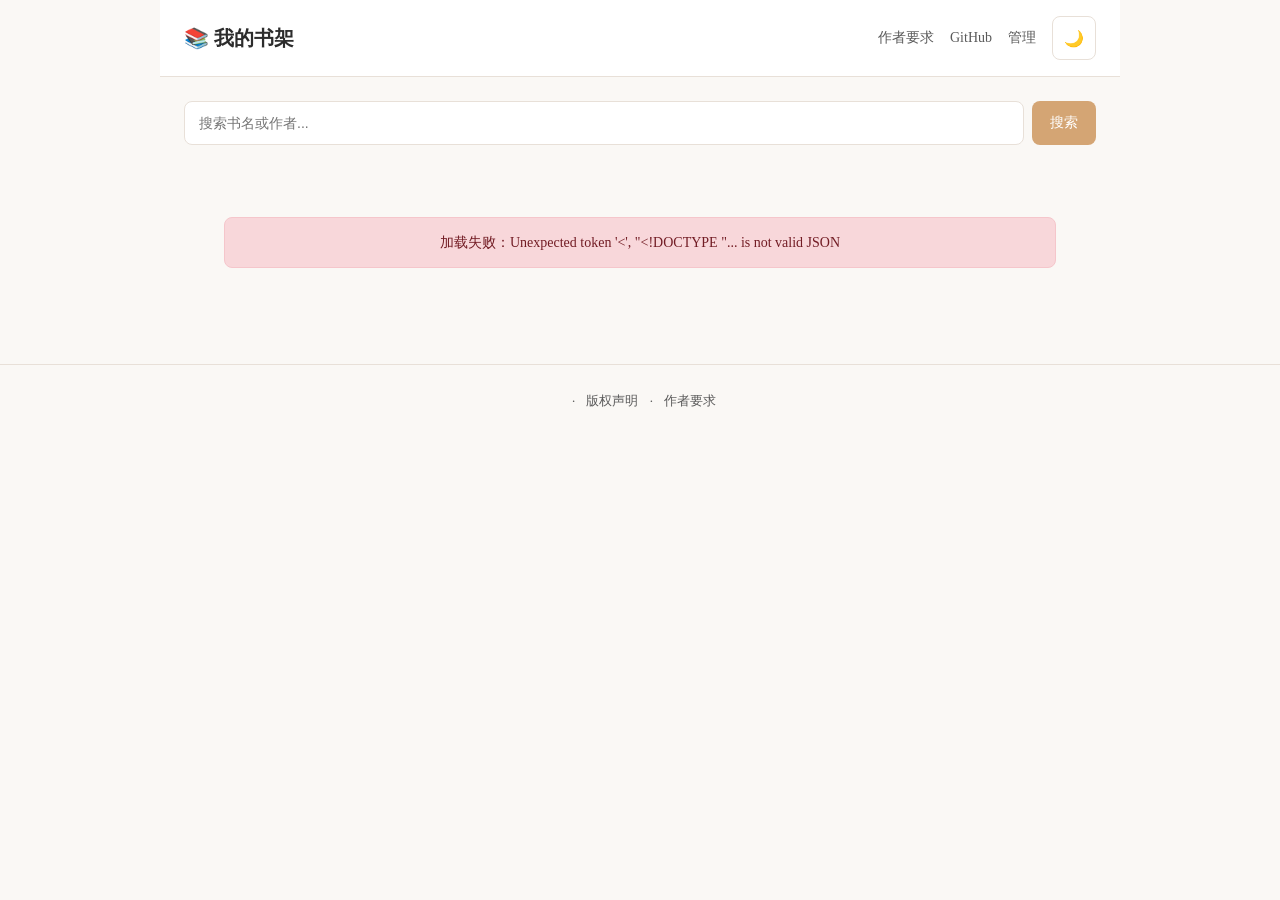
==== index.html @ 3c2056a6 "feat: 版权声明/作者要求页 + 下载功能开关 法务与作者合作： - 新增 copyright.html：版权声明页（公版作品 + 作者授权投稿，不主张版权，含避风港原则与 24h 删除流程） -" ====
<!DOCTYPE html>
<html lang="zh-CN">
<head>
  <meta charset="UTF-8">
  <meta name="viewport" content="width=device-width, initial-scale=1.0, viewport-fit=cover">
  <title>我的书架</title>
  <meta name="description" content="我的私人小说站，零成本搭建在 Cloudflare 上">
  <meta property="og:title" content="我的书架">
  <meta property="og:description" content="私人小说站，零成本搭建在 Cloudflare 上">
  
  <!-- P3修复：DNS预解析和预连接 - 优化资源加载性能 -->
  <link rel="preconnect" href="https://github.com" crossorigin>
  <link rel="dns-prefetch" href="https://github.com">
  
  <link rel="stylesheet" href="/style.css">
  <link rel="manifest" href="/manifest.json">
  <meta name="theme-color" content="#d4a574">
</head>
<body>
  <div class="navbar">
    <h1><a href="/">📚 我的书架</a></h1>
    <nav>
      <a href="/authors.html" title="作者要求">作者要求</a>
      <a href="https://github.com/xingzihai/novel-site" target="_blank" rel="noopener" title="GitHub">GitHub</a>
      <a href="/admin.html" id="nav-admin">管理</a>
      <button class="theme-toggle" onclick="toggleTheme()" title="切换主题">🌙</button>
    </nav>
  </div>
  <div class="container">
    <div id="continue-reading"></div>
    <div id="reading-stats"></div>
    <div id="tag-filter"></div>
    <div class="search-bar">
      <input type="text" id="search-input" placeholder="搜索书名或作者..." autocomplete="off">
      <button onclick="doSearch()">搜索</button>
    </div>
    <div id="search-results" class="search-results" style="display:none"></div>
    <div id="content" class="loading">加载中...</div>
  </div>
  <footer style="text-align:center;padding:24px 16px;font-size:13px;color:var(--text-light);border-top:1px solid var(--border);margin-top:32px">
    <span id="footer-text"></span>
    <span style="margin:0 8px">·</span>
    <a href="/copyright.html" style="color:var(--text-light);text-decoration:none">版权声明</a>
    <span style="margin:0 8px">·</span>
    <a href="/authors.html" style="color:var(--text-light);text-decoration:none">作者要求</a>
  </footer>
  <script>
    // 主题
    const THEMES = ['light','dark','green','sepia','blue'];
    const THEME_ICONS = {'light':'🌙','dark':'☀️','green':'🍃','sepia':'📜','blue':'💧'};
    const savedTheme = localStorage.getItem('theme') || 'light';
    document.documentElement.setAttribute('data-theme', savedTheme);
    updateThemeBtn();
    function toggleTheme() {
      const current = document.documentElement.getAttribute('data-theme');
      const idx = THEMES.indexOf(current);
      const next = THEMES[(idx + 1) % THEMES.length];
      document.documentElement.setAttribute('data-theme', next);
      localStorage.setItem('theme', next);
      updateThemeBtn();
    }
    function updateThemeBtn() {
      const btn = document.querySelector('.theme-toggle');
      const t = document.documentElement.getAttribute('data-theme');
      btn.textContent = THEME_ICONS[t] || '🌙';
    }

    // 用户状态：登录后替换"管理"为角色+用户名
    (async function renderUserStatus() {
      const adminLink = document.getElementById('nav-admin');
      try {
        const res = await fetch('/api/me', { credentials: 'same-origin' });
        if (res.ok) {
          const user = await res.json();
          const roleMap = {
            'super_admin': { label: '超管', cls: 'super' },
            'admin': { label: '管理', cls: 'admin' },
            'demo': { label: '用户', cls: 'demo' }
          };
          const r = roleMap[user.role] || { label: '用户', cls: 'demo' };
          // 使用 textContent 安全地设置用户名，防止 XSS
          const badge = document.createElement('span');
          badge.className = 'role-badge ' + r.cls;
          badge.textContent = r.label;
          adminLink.textContent = '';
          adminLink.appendChild(badge);
          adminLink.appendChild(document.createTextNode(' ' + (user.username || '') + ' '));
          const logoutLink = document.createElement('a');
          logoutLink.href = '#';
          logoutLink.style.cssText = 'font-size:12px;color:#e74c3c;margin-left:6px';
          logoutLink.textContent = '退出';
          logoutLink.onclick = function() { doLogout(); return false; };
          adminLink.appendChild(logoutLink);
        }
      } catch {}
    })();

    async function doLogout() {
      try { await fetch('/api/auth/logout', { method: 'POST', credentials: 'same-origin' }); } catch {}
      location.reload();
    }

    // 继续阅读
    function renderContinueReading() {
      const container = document.getElementById('continue-reading');
      const entries = [];
      for (let i = 0; i < localStorage.length; i++) {
        const key = localStorage.key(i);
        if (!key.startsWith('reading_')) continue;
        try {
          const data = JSON.parse(localStorage.getItem(key));
          if (data && data.chapterId && data.time) entries.push(data);
        } catch {}
      }
      if (entries.length === 0) { container.innerHTML = ''; return; }
      entries.sort((a, b) => b.time - a.time);
      const latest = entries[0];
      const timeAgo = formatTimeAgo(latest.time);
      container.innerHTML = `
        <a class="continue-reading" href="/read.html?id=${latest.chapterId}">
          <div class="continue-info">
            <div class="continue-label">继续阅读</div>
            <div class="continue-title">${esc(latest.bookTitle || '未知书籍')}</div>
            <div class="continue-chapter">${esc(latest.chapterTitle || '')} · ${timeAgo}</div>
          </div>
          <div class="continue-arrow">→</div>
        </a>
      `;
    }
    function renderReadingStats() {
      const container = document.getElementById('reading-stats');
      try {
        const stats = JSON.parse(localStorage.getItem('readingStats'));
        if (!stats || (stats.totalSeconds === 0 && stats.totalChars === 0)) {
          container.innerHTML = '';
          return;
        }
        const hours = (stats.totalSeconds / 3600).toFixed(1);
        const wanChars = (stats.totalChars / 10000).toFixed(1);
        const days = (stats.days || []).length;
        container.innerHTML = `<div style="text-align:center;padding:8px 0;font-size:13px;color:var(--text-light)">已读 ${hours} 小时 · ${wanChars} 万字 · 累计 ${days} 天</div>`;
      } catch {
        container.innerHTML = '';
      }
    }
    function formatTimeAgo(ts) {
      const diff = Date.now() - ts;
      const min = Math.floor(diff / 60000);
      if (min < 1) return '刚刚';
      if (min < 60) return min + '分钟前';
      const hr = Math.floor(min / 60);
      if (hr < 24) return hr + '小时前';
      const day = Math.floor(hr / 24);
      return day + '天前';
    }

    // 搜索
    let allBooks = [];
    let allTags = [];
    let activeTagId = null;

    function doSearch() {
      const q = document.getElementById('search-input').value.trim().toLowerCase();
      const resultsEl = document.getElementById('search-results');
      const contentEl = document.getElementById('content');
      if (!q) {
        resultsEl.style.display = 'none';
        contentEl.style.display = '';
        return;
      }
      const matched = allBooks.filter(b =>
        (b.title || '').toLowerCase().includes(q) ||
        (b.author || '').toLowerCase().includes(q)
      );
      if (matched.length === 0) {
        resultsEl.innerHTML = '<div style="padding:16px;color:var(--text-light);text-align:center">没有找到匹配的书籍</div>';
      } else {
        resultsEl.innerHTML = matched.map(b => `
          <a class="result-item" href="/book.html?id=${b.id}">
            <div class="result-title">${highlightMatch(esc(b.title), q)}</div>
            <div class="result-book">${b.author ? highlightMatch(esc(b.author), q) + ' · ' : ''}${b.chapter_count}章 · ${formatWords(b.total_words)}</div>
          </a>
        `).join('');
      }
      resultsEl.style.display = '';
      contentEl.style.display = 'none';
    }
    function highlightMatch(text, q) {
      if (!q) return text;
      const re = new RegExp(`(${q.replace(/[.*+?^${}()|[\]\\]/g,'\\$&')})`, 'gi');
      return text.replace(re, '<mark>$1</mark>');
    }
    // 搜索防抖定时器
    let searchDebounceTimer = null;
    const SEARCH_DEBOUNCE_MS = 300; // 防抖时间300ms，平衡响应速度和性能

    document.getElementById('search-input').addEventListener('keydown', (e) => {
      if (e.key === 'Enter') {
        // 回车键立即搜索，清除防抖
        if (searchDebounceTimer) clearTimeout(searchDebounceTimer);
        doSearch();
      }
    });
    document.getElementById('search-input').addEventListener('input', (e) => {
      const query = e.target.value.trim();
      if (!query) {
        // 清空时立即隐藏结果
        if (searchDebounceTimer) clearTimeout(searchDebounceTimer);
        document.getElementById('search-results').style.display = 'none';
        document.getElementById('content').style.display = '';
        return;
      }
      // 防抖搜索：300ms后自动执行
      if (searchDebounceTimer) clearTimeout(searchDebounceTimer);
      searchDebounceTimer = setTimeout(doSearch, SEARCH_DEBOUNCE_MS);
    });

    async function loadBooks() {
      const el = document.getElementById('content');
      try {
        const [booksRes, tagsRes] = await Promise.all([
          fetch('/api/books'),
          fetch('/api/tags').catch(() => ({ json: () => ({ tags: [] }) }))
        ]);
        const booksData = await booksRes.json();
        if (!booksRes.ok) throw new Error('加载失败');
        allBooks = booksData.books || [];

        try { allTags = (await tagsRes.json()).tags || []; } catch { allTags = []; }
        renderTagFilter();

        renderContinueReading();
        renderReadingStats();
        renderBooks(allBooks);
      } catch (e) {
        el.innerHTML = `<div class="msg msg-error">加载失败：${esc(e.message)}</div>`;
      }
    }

    function renderTagFilter() {
      const container = document.getElementById('tag-filter');
      if (allTags.length === 0) { container.innerHTML = ''; return; }
      container.innerHTML = '<div class="tag-filter-bar" id="tag-bar"></div>';
      const bar = document.getElementById('tag-bar');
      const allPill = document.createElement('span');
      allPill.className = 'tag-pill' + (activeTagId === null ? ' active' : '');
      allPill.textContent = '全部';
      allPill.style.background = 'var(--bg)'; allPill.style.color = 'var(--text)';
      allPill.style.border = '1px solid var(--border)';
      bar.appendChild(allPill);
      for (const tag of allTags) {
        const pill = document.createElement('span');
        pill.className = 'tag-pill' + (activeTagId === tag.id ? ' active' : '');
        pill.textContent = tag.name;
        pill.style.background = tag.color + '22'; pill.style.color = tag.color;
        pill.dataset.tagId = tag.id;
        bar.appendChild(pill);
      }
      bar.addEventListener('click', (e) => {
        const pill = e.target.closest('.tag-pill');
        if (!pill) return;
        const tagId = pill.dataset.tagId ? Number(pill.dataset.tagId) : null;
        activeTagId = tagId;
        renderTagFilter();
        filterAndRenderBooks();
      });
    }

    function filterAndRenderBooks() {
      let filtered = allBooks;
      if (activeTagId !== null) {
        filtered = allBooks.filter(b => (b.tags || []).some(t => t.id === activeTagId));
      }
      renderBooks(filtered);
    }

    // 封面颜色生成
    const COVER_COLORS = ['#e74c3c','#e67e22','#f1c40f','#2ecc71','#1abc9c','#3498db','#9b59b6','#e91e63','#00bcd4','#ff5722'];
    function coverColor(title) { let h = 0; for (let i = 0; i < (title||'').length; i++) h = ((h << 5) - h + title.charCodeAt(i)) | 0; return COVER_COLORS[Math.abs(h) % COVER_COLORS.length]; }

    function renderBooks(books) {
      const el = document.getElementById('content');
      if (books.length === 0) {
        if (allBooks.length === 0) {
          el.className = '';
          el.innerHTML = '<div class="empty"><p>📖 书架空空如也</p><p>去<a href="/admin.html">管理后台</a>添加第一本书吧</p></div>';
        } else {
          el.className = '';
          el.innerHTML = '<div class="empty"><p>没有匹配的书籍</p></div>';
        }
        return;
      }
      el.className = 'book-grid-cover';
      el.innerHTML = books.map(b => {
        const tagsHtml = (b.tags || []).map(t => `<span class="tag-pill" style="background:${esc(t.color)}22;color:${esc(t.color)}">${esc(t.name)}</span>`).join('');
        if (b.cover_key) {
          return `<a class="book-card-cover" href="/book.html?id=${b.id}">
            <img class="cover-img" src="/api/covers/${b.id}" alt="${esc(b.title)}" loading="lazy">
            <div class="card-body">
              <h3>${esc(b.title)}</h3>
              <div class="meta">${b.author ? esc(b.author) + ' · ' : ''}${b.chapter_count}章</div>
              ${tagsHtml ? '<div class="card-tags">' + tagsHtml + '</div>' : ''}
            </div>
          </a>`;
        } else {
          const color = coverColor(b.title);
          const firstChar = (b.title || '?')[0];
          return `<a class="book-card-cover" href="/book.html?id=${b.id}">
            <div class="cover-placeholder" style="background:${color}">${esc(firstChar)}</div>
            <div class="card-body">
              <h3>${esc(b.title)}</h3>
              <div class="meta">${b.author ? esc(b.author) + ' · ' : ''}${b.chapter_count}章</div>
              ${tagsHtml ? '<div class="card-tags">' + tagsHtml + '</div>' : ''}
            </div>
          </a>`;
        }
      }).join('');
    }
    function esc(s) { const d = document.createElement('div'); d.textContent = s || ''; return d.innerHTML; }
    function formatWords(n) {
      if (n >= 10000) return (n / 10000).toFixed(1) + ' 万字';
      return n + ' 字';
    }
    loadBooks();

    // PWA Service Worker
    if ('serviceWorker' in navigator) {
      navigator.serviceWorker.register('/sw.js').catch(() => {});
    }

    // 加载站点设置
    fetch('/api/settings').then(r => r.json()).then(d => {
      const s = d.settings || {};
      if (s.site_name) {
        document.title = s.site_name;
        document.querySelector('.navbar h1 a').textContent = '📚 ' + s.site_name;
        document.querySelector('meta[property="og:title"]').content = s.site_name;
      }
      if (s.site_desc) {
        document.querySelector('meta[name="description"]').content = s.site_desc;
        document.querySelector('meta[property="og:description"]').content = s.site_desc;
      }
      // 页脚
      if (s.footer_text) {
        document.getElementById('footer-text').textContent = s.footer_text;
      }
    }).catch(() => {});
  </script>
</body>
</html>
---- style.css ----
/* 小说站全局样式 */
* { margin: 0; padding: 0; box-sizing: border-box; }

:root {
  /* 主色调变量 */
  --bg: #faf8f5;
  --card-bg: #ffffff;
  --text: #2c2c2c;
  --text-light: #5a5a5a;  /* 提高对比度：从 #666 改为更深的颜色，对比度 5.1:1 */
  --accent: #d4a574;
  --accent-dark: #b8895a;
  --border: #e8e0d8;
  --shadow: 0 2px 8px rgba(0,0,0,0.06);
  --radius: 8px;
  --max-width: 960px;
  --reading-width: 720px;
  --font-size: 17px;
  --line-height: 2;
  --letter-spacing: 0.02em;
  --font-family: 'Georgia', 'Noto Serif SC', 'Source Han Serif CN', serif;
  
  /* z-index 层级体系 */
  --z-dropdown: 100;
  --z-sticky: 200;
  --z-overlay: 300;
  --z-modal: 400;
  --z-tooltip: 500;
  --z-notification: 600;
  
  /* P3修复：语义化颜色变量 - 统一使用连字符命名 */
  --color-success: #15803d;
  --color-success-bg: #d4edda;
  --color-success-border: #c3e6cb;
  --color-error: #721c24;
  --color-error-bg: #f8d7da;
  --color-error-border: #f5c6cb;
  --color-danger: #e74c3c;
  --color-danger-hover: #c0392b;
  --color-warning: #f59e0b;
  --color-info: #3b82f6;
  
  /* 角色标签颜色 */
  --color-role-super-bg: #fce7f3;
  --color-role-super-text: #be185d;
  --color-role-admin-bg: #dbeafe;
  --color-role-admin-text: #1d4ed8;
  --color-role-demo-bg: #dcfce7;
  --color-role-demo-text: #15803d;
  
  /* iOS安全区域 */
  --safe-area-inset-top: env(safe-area-inset-top, 0px);
  --safe-area-inset-bottom: env(safe-area-inset-bottom, 0px);
  --safe-area-inset-left: env(safe-area-inset-left, 0px);
  --safe-area-inset-right: env(safe-area-inset-right, 0px);
}

/* 夜间模式 */
[data-theme="dark"] {
  --bg: #1a1a2e;
  --card-bg: #16213e;
  --text: #e8e8e8;  /* 提高对比度 */
  --text-light: #b8b8b8;  /* 提高对比度：从 #a0a0a0 改为更亮，对比度 8.1:1 */
  --accent: #e2b07a;
  --accent-dark: #c89660;
  --border: #2a2a4a;
  --shadow: 0 2px 8px rgba(0,0,0,0.3);
}

/* 护眼模式 */
[data-theme="green"] {
  --bg: #c7edcc;
  --card-bg: #d4f2d8;
  --text: #2c3e2c;
  --text-light: #3d5c3d;  /* 提高对比度：从 #556b55 改为更深，对比度 5.2:1 */
  --accent: #6aab6a;
  --accent-dark: #4e8f4e;
  --border: #a8d8a8;
  --shadow: 0 2px 8px rgba(0,0,0,0.06);
}

/* 羊皮纸模式 */
[data-theme="sepia"] {
  --bg: #f5e6c8;
  --card-bg: #faf0dc;
  --text: #3d3020;  /* 提高对比度：从 #5b4636 改为更深 */
  --text-light: #5a4a30;  /* 提高对比度：从 #8b7355 改为更深，对比度 5.5:1 */
  --accent: #c49a6c;
  --accent-dark: #a67c52;
  --border: #dcc8a0;
  --shadow: 0 2px 8px rgba(0,0,0,0.08);
}

/* 淡蓝模式 */
[data-theme="blue"] {
  --bg: #e8f0fe;
  --card-bg: #f0f5ff;
  --text: #2c3e50;
  --text-light: #4a6a8a;  /* 提高对比度：从 #5a7a9a 改为更深，对比度 5.0:1 */
  --accent: #5b9bd5;
  --accent-dark: #4178b0;
  --border: #c0d8f0;
  --shadow: 0 2px 8px rgba(0,0,0,0.06);
}

body {
  font-family: var(--font-family);
  background: var(--bg);
  color: var(--text);
  line-height: 1.8;
  min-height: 100vh;
  transition: background 0.3s, color 0.3s;
}

/* 触摸目标最小尺寸 - 确保移动端可访问性 */
button,
.btn,
[role="button"],
input[type="submit"],
input[type="button"],
input[type="reset"],
a.nav-link,
.theme-toggle,
.font-btn,
.bar-btn,
.anno-float-btn,
.anno-vis-btn,
.anno-sort-tab,
.anno-like-btn,
.btn-link,
.tag-pill,
.font-option,
.theme-dot {
    min-height: 44px;
    min-width: 44px;
}

/* 对于小图标按钮，使用 padding 扩大触摸区域 */
.icon-btn,
.anno-float-btn {
    padding: 12px;
}

/* 统一禁用 tap highlight */
button, a, .tag-pill, .theme-dot, .font-option {
    -webkit-tap-highlight-color: transparent;
}

/* 焦点状态 - 确保键盘导航可见性 */
:focus-visible {
    outline: 3px solid var(--accent, #007bff);
    outline-offset: 2px;
}

button:focus-visible,
a:focus-visible,
input:focus-visible,
select:focus-visible,
textarea:focus-visible,
.btn:focus-visible,
.nav-link:focus-visible,
.book-card:focus-visible,
.chapter-list a:focus-visible,
.theme-toggle:focus-visible,
.font-btn:focus-visible,
.bar-btn:focus-visible,
.tag-pill:focus-visible {
    outline: 3px solid var(--accent, #007bff);
    outline-offset: 2px;
}

/* 移除默认 outline 避免双重边框 */
:focus {
    outline: none;
}

/* 鼠标点击时不显示焦点环，仅键盘导航时显示 */
:focus:not(:focus-visible) {
    outline: none;
}

/* 导航栏 */
.navbar {
  background: var(--card-bg);
  border-bottom: 1px solid var(--border);
  padding: 16px 24px;
  display: flex;
  align-items: center;
  justify-content: space-between;
  max-width: var(--max-width);
  margin: 0 auto;
  transition: background 0.3s;
}
.navbar h1 { font-size: 20px; font-weight: 600; color: var(--text); }
.navbar h1 a { color: inherit; text-decoration: none; }
.navbar nav { display: flex; align-items: center; gap: 16px; }
.navbar nav a {
  color: var(--text-light);
  text-decoration: none;
  font-size: 14px;
}
.navbar nav a:hover { color: var(--accent-dark); }

/* 用户角色标签 */
.role-badge {
  display: inline-block;
  padding: 2px 8px;
  border-radius: 10px;
  font-size: 11px;
  font-weight: 500;
  vertical-align: middle;
}
.role-badge.super { background: var(--color-role-super-bg); color: var(--color-role-super-text); }
.role-badge.admin { background: var(--color-role-admin-bg); color: var(--color-role-admin-text); }
.role-badge.demo { background: var(--color-role-demo-bg); color: var(--color-role-demo-text); }
.role-badge.guest { background: var(--bg); color: var(--text-light); border: 1px solid var(--border); }

/* 主题切换按钮 */
.theme-toggle {
  background: none;
  border: 1px solid var(--border);
  border-radius: var(--radius);
  padding: 6px 10px;
  cursor: pointer;
  font-size: 16px;
  color: var(--text);
  transition: background 0.15s;
}
.theme-toggle:hover { background: var(--bg); }

/* 字号控制 */
.font-controls {
  display: flex;
  align-items: center;
  gap: 6px;
}
.font-btn {
  background: none;
  border: 1px solid var(--border);
  border-radius: var(--radius);
  padding: 4px 10px;
  cursor: pointer;
  font-size: 14px;
  color: var(--text);
  transition: background 0.15s;
}
.font-btn:hover { background: var(--bg); }

/* 容器 */
.container {
  max-width: var(--max-width);
  margin: 0 auto;
  padding: 24px;
}

/* 书架网格 */
.book-grid {
  display: grid;
  grid-template-columns: repeat(auto-fill, minmax(280px, 1fr));
  gap: 20px;
  margin-top: 20px;
}
.book-card {
  background: var(--card-bg);
  border: 1px solid var(--border);
  border-radius: var(--radius);
  padding: 20px;
  box-shadow: var(--shadow);
  transition: transform 0.2s, box-shadow 0.2s, background 0.3s;
  cursor: pointer;
  text-decoration: none;
  color: inherit;
  display: block;
}
.book-card:hover {
  transform: translateY(-2px);
  box-shadow: 0 4px 16px rgba(0,0,0,0.1);
}
.book-card h3 { font-size: 18px; margin-bottom: 8px; color: var(--text); }
.book-card .meta { font-size: 13px; color: var(--text-light); margin-bottom: 8px; }
.book-card .desc {
  font-size: 14px;
  color: var(--text-light);
  display: -webkit-box;
  -webkit-line-clamp: 3;
  -webkit-box-orient: vertical;
  overflow: hidden;
}

/* 章节目录 */
.book-header {
  background: var(--card-bg);
  border: 1px solid var(--border);
  border-radius: var(--radius);
  padding: 24px;
  margin-bottom: 20px;
  box-shadow: var(--shadow);
  transition: background 0.3s;
}
.book-header h2 { font-size: 24px; margin-bottom: 8px; }
.book-header .author { color: var(--text-light); font-size: 14px; margin-bottom: 12px; }
.book-header .desc { color: var(--text-light); font-size: 15px; line-height: 1.6; }

.chapter-list {
  list-style: none;
  background: var(--card-bg);
  border: 1px solid var(--border);
  border-radius: var(--radius);
  box-shadow: var(--shadow);
  overflow: hidden;
  transition: background 0.3s;
}
.chapter-list li { border-bottom: 1px solid var(--border); }
.chapter-list li:last-child { border-bottom: none; }
.chapter-list a {
  display: flex;
  justify-content: space-between;
  align-items: center;
  padding: 14px 20px;
  color: var(--text);
  text-decoration: none;
  transition: background 0.15s;
}
.chapter-list a:hover { background: rgba(128,128,128,0.08); }
.chapter-list .chapter-title { font-size: 15px; }
.chapter-list .chapter-meta { font-size: 12px; color: var(--text-light); }

/* 阅读页 */
.reader {
  max-width: var(--reading-width);
  margin: 0 auto;
  padding: 32px 24px;
}
.reader h2 {
  font-size: 22px;
  text-align: center;
  margin-bottom: 32px;
  color: var(--text);
}
.reader-content {
  font-size: var(--font-size);
  line-height: var(--line-height);
  color: var(--text);
  white-space: pre-wrap;
  word-wrap: break-word;
  text-indent: 2em;
  letter-spacing: var(--letter-spacing);
  text-align: justify;
}
/* 阅读工具栏 */
.reader-toolbar {
  display: flex;
  justify-content: center;
  align-items: center;
  gap: 12px;
  margin-bottom: 24px;
  padding: 10px;
  background: var(--card-bg);
  border: 1px solid var(--border);
  border-radius: var(--radius);
}
/* 阅读进度条 */
.progress-bar {
  position: fixed;
  top: 0;
  left: 0;
  height: 3px;
  background: var(--accent);
  z-index: var(--z-sticky, 200);
  transition: width 0.1s;
}
/* 导航 */
.reader-nav {
  display: flex;
  justify-content: space-between;
  align-items: center;
  margin-top: 40px;
  padding-top: 20px;
  border-top: 1px solid var(--border);
}
.reader-nav a, .reader-nav span {
  color: var(--accent-dark);
  text-decoration: none;
  font-size: 14px;
  padding: 8px 16px;
  border: 1px solid var(--border);
  border-radius: var(--radius);
  transition: background 0.15s;
}
.reader-nav a:hover { background: rgba(128,128,128,0.08); }
.reader-nav .disabled { color: var(--text-light); pointer-events: none; border-color: var(--border); opacity: 0.5; }

/* 面包屑 */
.breadcrumb {
  font-size: 13px;
  color: var(--text-light);
  margin-bottom: 16px;
}
.breadcrumb a { color: var(--accent-dark); text-decoration: none; }
.breadcrumb a:hover { text-decoration: underline; }
.breadcrumb span { margin: 0 6px; }

/* 返回顶部 */
.back-to-top {
  position: fixed;
  bottom: 30px;
  right: 30px;
  width: 44px;
  height: 44px;
  min-height: 44px;  /* 确保触摸目标尺寸 */
  min-width: 44px;
  background: var(--accent);
  color: white;
  border: none;
  border-radius: 50%;
  font-size: 20px;
  cursor: pointer;
  display: none;
  align-items: center;
  justify-content: center;
  box-shadow: 0 2px 8px rgba(0,0,0,0.2);
  z-index: var(--z-sticky, 200);
  transition: opacity 0.3s;
}
.back-to-top.visible { display: flex; }
.back-to-top:hover { background: var(--accent-dark); }

/* 管理后台 */
.admin-section {
  background: var(--card-bg);
  border: 1px solid var(--border);
  border-radius: var(--radius);
  padding: 24px;
  margin-bottom: 20px;
  box-shadow: var(--shadow);
  transition: background 0.3s;
}
.admin-section h3 {
  font-size: 16px;
  margin-bottom: 16px;
  padding-bottom: 8px;
  border-bottom: 1px solid var(--border);
}
.form-group { margin-bottom: 16px; }
.form-group label {
  display: block;
  font-size: 14px;
  color: var(--text-light);
  margin-bottom: 4px;
}
.form-group input,
.form-group textarea,
.form-group select {
  width: 100%;
  padding: 10px 12px;
  border: 1px solid var(--border);
  border-radius: var(--radius);
  font-size: 14px;
  font-family: inherit;
  background: var(--bg);
  color: var(--text);
  transition: background 0.3s, color 0.3s;
}
.form-group textarea { min-height: 200px; resize: vertical; }
.form-group input:focus,
.form-group textarea:focus,
.form-group select:focus {
  outline: none;
  border-color: var(--accent);
}

.btn {
  display: inline-block;
  padding: 10px 20px;
  background: var(--accent);
  color: white;
  border: none;
  border-radius: var(--radius);
  font-size: 14px;
  cursor: pointer;
  transition: background 0.15s;
  margin-right: 8px;
}
.btn:hover { background: var(--accent-dark); }
.btn:disabled { opacity: 0.5; cursor: not-allowed; }
.btn-danger { background: var(--color-danger); }
.btn-danger:hover { background: var(--color-danger-hover); }
.btn-sm { padding: 6px 12px; font-size: 13px; }

.msg {
  padding: 12px 16px;
  border-radius: var(--radius);
  margin-top: 12px;
  font-size: 14px;
}
.msg-success { background: var(--color-success-bg); color: var(--color-success); border: 1px solid var(--color-success-border); }
.msg-error { background: var(--color-error-bg); color: var(--color-error); border: 1px solid var(--color-error-border); }
[data-theme="dark"] .msg-success { background: #1a3a2a; color: #8fd4a4; border-color: #2a5a3a; }
[data-theme="dark"] .msg-error { background: #3a1a1a; color: #f4a0a0; border-color: #5a2a2a; }

/* 管理列表 */
.admin-list { list-style: none; }
.admin-list li {
  display: flex;
  justify-content: space-between;
  align-items: center;
  padding: 12px 0;
  border-bottom: 1px solid var(--border);
}
.admin-list li:last-child { border-bottom: none; }
.admin-list .item-info { flex: 1; }
.admin-list .item-title { font-size: 15px; color: var(--text); }
.admin-list .item-meta { font-size: 12px; color: var(--text-light); margin-top: 2px; }
.admin-list .item-actions { display: flex; gap: 6px; }

/* 空状态 */
.empty { text-align: center; padding: 60px 20px; color: var(--text-light); }
.empty p { font-size: 16px; margin-bottom: 8px; }

/* 加载状态 */
.loading { text-align: center; padding: 40px; color: var(--text-light); }

/* 404页面 */
.error-page { text-align: center; padding: 80px 20px; }
.error-page h2 { font-size: 72px; color: var(--accent); margin-bottom: 16px; }
.error-page p { font-size: 18px; color: var(--text-light); margin-bottom: 24px; }

/* 阅读设置面板 */
.settings-overlay {
  position: fixed; top: 0; left: 0; right: 0; bottom: 0;
  background: rgba(0,0,0,0.4); z-index: var(--z-overlay, 300); display: none;
  align-items: flex-end; justify-content: center;
}
.settings-overlay.active { display: flex; }
.settings-panel {
  background: var(--card-bg); border-radius: 16px 16px 0 0;
  width: 100%; max-width: 600px; padding: 20px 24px 32px;
  max-height: 70vh; overflow-y: auto;
  box-shadow: 0 -4px 20px rgba(0,0,0,0.15);
  transition: background 0.3s;
}
.settings-panel h3 {
  font-size: 16px; margin-bottom: 20px; text-align: center;
  color: var(--text); position: relative;
}
.settings-panel .close-btn {
  position: absolute; right: 0; top: -2px; background: none;
  border: none; font-size: 20px; cursor: pointer; color: var(--text-light);
}
.setting-row {
  margin-bottom: 18px;
}
.setting-label {
  font-size: 13px; color: var(--text-light); margin-bottom: 8px; display: block;
}
.theme-options {
  display: flex; gap: 10px; flex-wrap: wrap;
}
.theme-dot {
  width: 36px; height: 36px; border-radius: 50%; border: 2px solid var(--border);
  cursor: pointer; transition: transform 0.15s, border-color 0.15s; position: relative;
}
.theme-dot:hover { transform: scale(1.1); }
.theme-dot.active { border-color: var(--accent); border-width: 3px; }
.theme-dot[data-theme="light"] { background: #faf8f5; }
.theme-dot[data-theme="dark"] { background: #1a1a2e; }
.theme-dot[data-theme="green"] { background: #c7edcc; }
.theme-dot[data-theme="sepia"] { background: #f5e6c8; }
.theme-dot[data-theme="blue"] { background: #e8f0fe; }
.font-options {
  display: flex; gap: 8px; flex-wrap: wrap;
}
.font-option {
  padding: 6px 14px; border: 1px solid var(--border); border-radius: var(--radius);
  cursor: pointer; font-size: 14px; color: var(--text); background: var(--bg);
  transition: border-color 0.15s, background 0.15s;
}
.font-option:hover { border-color: var(--accent); }
.font-option.active { border-color: var(--accent); background: var(--accent); color: #fff; }
.slider-row {
  display: flex; align-items: center; gap: 12px;
}
.slider-row input[type="range"] {
  flex: 1; accent-color: var(--accent); height: 4px;
}
.slider-row .slider-val {
  font-size: 13px; color: var(--text-light); min-width: 40px; text-align: right;
}

/* 阅读底部工具栏 */
.reader-bottom-bar {
  position: fixed; bottom: 0; left: 0; right: 0;
  background: var(--card-bg); border-top: 1px solid var(--border);
  display: flex; justify-content: space-around; align-items: center;
  padding: 8px 0; z-index: var(--z-sticky, 200);
  transform: translateY(100%); transition: transform 0.3s, background 0.3s;
  max-width: 600px; margin: 0 auto;
}
.reader-bottom-bar.visible { transform: translateY(0); }
.bar-btn {
  display: flex; flex-direction: column; align-items: center; gap: 2px;
  background: none; border: none; cursor: pointer; color: var(--text-light);
  font-size: 12px; padding: 8px 12px; min-height: 44px; transition: color 0.15s;
}
.bar-btn:hover, .bar-btn:active { color: var(--accent); }
.bar-btn .bar-icon { font-size: 20px; }

/* 继续阅读卡片 */
.continue-reading {
  background: linear-gradient(135deg, var(--accent), var(--accent-dark));
  border-radius: var(--radius); padding: 16px 20px; margin-bottom: 20px;
  color: #fff; text-decoration: none; display: flex;
  align-items: center; justify-content: space-between;
  transition: transform 0.2s, box-shadow 0.2s;
  box-shadow: 0 2px 12px rgba(212,165,116,0.3);
}
.continue-reading:hover { transform: translateY(-2px); box-shadow: 0 4px 20px rgba(212,165,116,0.4); }
.continue-info { flex: 1; }
.continue-info .continue-label { font-size: 12px; opacity: 0.85; margin-bottom: 4px; }
.continue-info .continue-title { font-size: 16px; font-weight: 600; }
.continue-info .continue-chapter { font-size: 13px; opacity: 0.85; margin-top: 2px; }
.continue-arrow { font-size: 24px; opacity: 0.8; }

/* 搜索框 */
.search-bar {
  display: flex; gap: 8px; margin-bottom: 20px;
}
.search-bar input {
  flex: 1; padding: 10px 14px; border: 1px solid var(--border);
  border-radius: var(--radius); font-size: 14px; background: var(--card-bg);
  color: var(--text); transition: background 0.3s, border-color 0.15s;
}
.search-bar input:focus { outline: none; border-color: var(--accent); }
.search-bar button {
  padding: 10px 18px; background: var(--accent); color: #fff;
  border: none; border-radius: var(--radius); cursor: pointer;
  font-size: 14px; transition: background 0.15s;
}
.search-bar button:hover { background: var(--accent-dark); }
.search-results { margin-bottom: 20px; }
.search-results .result-item {
  background: var(--card-bg); border: 1px solid var(--border);
  border-radius: var(--radius); padding: 12px 16px; margin-bottom: 8px;
  text-decoration: none; display: block; color: var(--text);
  transition: background 0.15s;
}
.search-results .result-item:hover { background: rgba(128,128,128,0.08); }
.search-results .result-book { font-size: 12px; color: var(--text-light); }
.search-results .result-title { font-size: 15px; margin: 4px 0; }
.search-results .result-snippet { font-size: 13px; color: var(--text-light); }
.search-results .result-snippet mark { background: rgba(212,165,116,0.3); color: inherit; padding: 0 2px; border-radius: 2px; }

/* 章节目录浮层 */
.toc-overlay {
  position: fixed; top: 0; left: 0; right: 0; bottom: 0;
  background: rgba(0,0,0,0.4); z-index: var(--z-overlay, 300); display: none;
  align-items: center; justify-content: center;
}
.toc-overlay.active { display: flex; }
.toc-panel {
  background: var(--card-bg); border-radius: var(--radius);
  width: 90%; max-width: 400px; max-height: 70vh;
  display: flex; flex-direction: column;
  box-shadow: 0 4px 20px rgba(0,0,0,0.2);
}
.toc-panel h3 {
  padding: 16px 20px; margin: 0; font-size: 16px;
  border-bottom: 1px solid var(--border); color: var(--text);
}
.toc-list {
  list-style: none; overflow-y: auto; flex: 1; padding: 0; margin: 0;
}
.toc-list li a {
  display: block; padding: 10px 20px; color: var(--text);
  text-decoration: none; font-size: 14px; border-bottom: 1px solid var(--border);
  transition: background 0.15s;
}
.toc-list li a:hover { background: rgba(128,128,128,0.08); }
.toc-list li a.current { color: var(--accent); font-weight: 600; }

/* 响应式 */
@media (max-width: 640px) {
  .book-grid { grid-template-columns: 1fr; }
  .reader { padding: 20px 16px; }
  .reader-content { font-size: calc(var(--font-size) - 1px); }
  .navbar { padding: 12px 16px; }
  .navbar h1 { font-size: 17px; }
  .navbar nav { gap: 10px; }
  .navbar nav a { font-size: 13px; }
  .container { padding: 16px; }
  .book-header { padding: 16px; }
  .book-header h2 { font-size: 20px; }
  .chapter-list a { padding: 12px 16px; }
  .reader-toolbar { flex-wrap: wrap; gap: 8px; }
  .reader-nav { flex-direction: column; gap: 10px; }
  .reader-nav a, .reader-nav span { text-align: center; width: 100%; }
  .admin-list li { flex-direction: column; align-items: flex-start; gap: 8px; }
  .admin-list .item-actions { width: 100%; }
  .back-to-top { bottom: 20px; right: 20px; width: 38px; height: 38px; font-size: 16px; }
  .reader-bottom-bar { max-width: 100%; }
  .settings-panel { padding: 16px 16px 24px; }
  .back-to-top.has-bar { bottom: 70px; }
}
.back-to-top.has-bar { bottom: 80px; }

/* ===== 翻页模式 ===== */
body.pager-mode {
  overflow: hidden;
}
body.pager-mode .progress-bar {
  display: none;
}
body.pager-mode .back-to-top {
  display: none !important;
}
body.pager-mode .reader {
  height: calc(100vh - 100px);
  overflow: hidden;
  padding-bottom: 0;
}
body.pager-mode .reader-content {
  column-width: 100%;
  column-count: 1;
  column-gap: 0;
  height: 100%;
  overflow: hidden;
  transition: transform 0.35s cubic-bezier(0.25, 0.46, 0.45, 0.94);
  will-change: transform;
  -webkit-backface-visibility: hidden;
  backface-visibility: hidden;
}
body.pager-mode .reader-nav {
  display: none;
}
body.pager-mode .breadcrumb {
  display: none;
}
body.pager-mode .reader h2 {
  margin-bottom: 16px;
  font-size: 18px;
}

/* 翻页点击区域 */
.pager-tap-left,
.pager-tap-right {
  position: fixed;
  top: 0;
  bottom: 60px;
  z-index: var(--z-dropdown, 100);
  cursor: pointer;
  -webkit-tap-highlight-color: transparent;
}
.pager-tap-left {
  left: 0;
  width: 35%;
}
.pager-tap-right {
  right: 0;
  width: 35%;
}

/* 页码指示器 */
.pager-indicator {
  position: fixed;
  bottom: 52px;
  left: 0;
  right: 0;
  text-align: center;
  font-size: 12px;
  color: var(--text-light);
  padding: 4px 0;
  z-index: var(--z-sticky, 200);
  background: var(--bg);
  display: none;
  transition: background 0.3s, color 0.3s;
}
body.pager-mode .pager-indicator {
  display: block;
}

/* 设置面板 - 阅读模式选项 */
.mode-options {
  display: flex;
  gap: 8px;
}
.mode-option {
  padding: 6px 16px;
  border: 1px solid var(--border);
  border-radius: var(--radius);
  cursor: pointer;
  font-size: 14px;
  color: var(--text);
  background: var(--bg);
  transition: border-color 0.15s, background 0.15s;
}
.mode-option:hover {
  border-color: var(--accent);
}
.mode-option.active {
  border-color: var(--accent);
  background: var(--accent);
  color: #fff;
}

/* 翻页模式下移动端适配 */
@media (max-width: 640px) {
  body.pager-mode .reader {
    height: calc(100vh - 90px);
    padding: 12px 16px 0;
  }
  .pager-tap-left,
  .pager-tap-right {
    bottom: 50px;
  }
  .pager-indicator {
    bottom: 44px;
    font-size: 11px;
  }
}

/* ===== 沉浸模式 ===== */
body.immersive .navbar,
body.immersive .reader-bottom-bar,
body.immersive .breadcrumb,
body.immersive .pager-indicator,
body.immersive .progress-bar,
body.immersive .back-to-top,
body.immersive .reader-nav { display: none !important; }
body.immersive .reader { max-width: 100%; padding: 2rem 5vw; height: 100vh; overflow-y: auto; }
body.immersive.pager-mode .reader { height: 100vh; }
body.immersive .pager-tap-left,
body.immersive .pager-tap-right { bottom: 0; }
/* 沉浸模式退出提示 */
.immersive-hint {
  position: fixed; bottom: 20px; left: 50%; transform: translateX(-50%);
  background: rgba(0,0,0,0.6); color: #fff; padding: 8px 20px;
  border-radius: 20px; font-size: 13px; z-index: var(--z-notification, 600);
  opacity: 0; transition: opacity 0.5s; pointer-events: none;
}
.immersive-hint.show { opacity: 1; }

/* ===== 封面卡片布局 ===== */
.book-card-cover {
  background: var(--card-bg); border: 1px solid var(--border); border-radius: var(--radius);
  box-shadow: var(--shadow); transition: transform 0.2s, box-shadow 0.2s, background 0.3s;
  cursor: pointer; text-decoration: none; color: inherit; display: flex; flex-direction: column;
  overflow: hidden;
}
.book-card-cover:hover { transform: translateY(-2px); box-shadow: 0 4px 16px rgba(0,0,0,0.1); }
.book-card-cover .cover-img {
  width: 100%; aspect-ratio: 3/4; object-fit: cover; display: block; background: var(--bg);
}
.book-card-cover .cover-placeholder {
  width: 100%; aspect-ratio: 3/4; display: flex; align-items: center; justify-content: center;
  font-size: 48px; font-weight: 700; color: #fff; background: var(--accent);
}
.book-card-cover .card-body { padding: 12px; flex: 1; }
.book-card-cover .card-body h3 {
  font-size: 15px; margin-bottom: 4px; color: var(--text);
  overflow: hidden; text-overflow: ellipsis; white-space: nowrap;
}
.book-card-cover .card-body .meta { font-size: 12px; color: var(--text-light); }
.book-grid-cover {
  display: grid; grid-template-columns: repeat(auto-fill, minmax(160px, 1fr)); gap: 16px; margin-top: 20px;
}
@media (max-width: 640px) {
  .book-grid-cover { grid-template-columns: repeat(auto-fill, minmax(130px, 1fr)); gap: 12px; }
}

/* ===== 标签 ===== */
.tag-pill {
  display: inline-block; padding: 2px 10px; border-radius: 12px;
  font-size: 12px; line-height: 1.6; white-space: nowrap; cursor: pointer;
  border: 1px solid transparent; transition: opacity 0.15s;
}
.tag-pill:hover { opacity: 0.8; }
.tag-pill.active { border-color: var(--text); }
.tag-filter-bar {
  display: flex; gap: 8px; overflow-x: auto; padding: 8px 0; margin-bottom: 12px;
  -webkit-overflow-scrolling: touch; scrollbar-width: none;
}
.tag-filter-bar::-webkit-scrollbar { display: none; }
.tag-filter-bar .tag-pill { flex-shrink: 0; }
.card-tags { display: flex; gap: 4px; flex-wrap: wrap; margin-top: 6px; }
.card-tags .tag-pill { font-size: 11px; padding: 1px 6px; cursor: default; }

/* 书籍详情页封面 */
.book-header-with-cover { display: flex; gap: 20px; align-items: flex-start; }
.book-header-with-cover .book-cover-img {
  width: 120px; min-width: 120px; border-radius: var(--radius); box-shadow: var(--shadow);
}
.book-header-with-cover .book-info { flex: 1; }
@media (max-width: 640px) {
  .book-header-with-cover { flex-direction: column; align-items: center; text-align: center; }
  .book-header-with-cover .book-cover-img { width: 100px; }
}

/* 标签在详情页 */
.book-tags { display: flex; gap: 6px; flex-wrap: wrap; margin-top: 8px; }
.book-tags .tag-pill { cursor: default; }

/* ===== 批注系统 ===== */

/* 段落化渲染 */
.reader-content p {
  margin: 0;
  text-indent: 2em;
  padding: 2px 0;
}

/* 批注下划线 */
.annotated {
  background-image: linear-gradient(to right, var(--anno-color) 50%, transparent 50%);
  background-size: 6px 2px;
  background-repeat: repeat-x;
  background-position: bottom;
  padding-bottom: 2px;
  cursor: pointer;
  transition: background-color 0.2s;
  border-radius: 1px;
}
.annotated:hover { background-color: var(--anno-color-hover); }

.annotated.private-only {
  --anno-color: rgba(245, 158, 11, var(--anno-opacity, 0.5));
  --anno-color-hover: rgba(245, 158, 11, 0.08);
}
.annotated.has-public {
  --anno-color: rgba(59, 130, 246, var(--anno-opacity, 0.5));
  --anno-color-hover: rgba(59, 130, 246, 0.08);
}
.annotated.has-both {
  --anno-color: rgba(59, 130, 246, var(--anno-opacity, 0.5));
  --anno-color-hover: rgba(59, 130, 246, 0.08);
  position: relative;
}
.annotated.has-both::before {
  content: '';
  position: absolute;
  left: -3px;
  bottom: 0;
  width: 4px;
  height: 4px;
  border-radius: 50%;
  background: rgba(245, 158, 11, 0.7);
}

/* 暗色模式适配 */
[data-theme="dark"] .annotated.private-only {
  --anno-color: rgba(212, 168, 67, var(--anno-opacity, 0.5));
  --anno-color-hover: rgba(212, 168, 67, 0.1);
}
[data-theme="dark"] .annotated.has-public,
[data-theme="dark"] .annotated.has-both {
  --anno-color: rgba(91, 155, 213, var(--anno-opacity, 0.5));
  --anno-color-hover: rgba(91, 155, 213, 0.1);
}

/* 护眼绿适配 */
[data-theme="green"] .annotated.private-only {
  --anno-color: rgba(180, 120, 20, var(--anno-opacity, 0.5));
  --anno-color-hover: rgba(180, 120, 20, 0.1);
}
[data-theme="green"] .annotated.has-public,
[data-theme="green"] .annotated.has-both {
  --anno-color: rgba(40, 100, 180, var(--anno-opacity, 0.5));
  --anno-color-hover: rgba(40, 100, 180, 0.1);
}

/* 羊皮纸适配 */
[data-theme="sepia"] .annotated.private-only {
  --anno-color: rgba(190, 120, 10, var(--anno-opacity, 0.5));
  --anno-color-hover: rgba(190, 120, 10, 0.1);
}
[data-theme="sepia"] .annotated.has-public,
[data-theme="sepia"] .annotated.has-both {
  --anno-color: rgba(50, 90, 160, var(--anno-opacity, 0.5));
  --anno-color-hover: rgba(50, 90, 160, 0.1);
}

/* 蓝色主题适配 */
[data-theme="blue"] .annotated.private-only {
  --anno-color: rgba(220, 160, 40, var(--anno-opacity, 0.5));
  --anno-color-hover: rgba(220, 160, 40, 0.1);
}
[data-theme="blue"] .annotated.has-public,
[data-theme="blue"] .annotated.has-both {
  --anno-color: rgba(100, 160, 230, var(--anno-opacity, 0.5));
  --anno-color-hover: rgba(100, 160, 230, 0.1);
}

/* 浮动按钮 */
.anno-float-btn {
  position: fixed;
  z-index: var(--z-tooltip, 500);  /* 使用统一的层级变量 */
  display: none;
  width: 44px;  /* 增大尺寸以满足触摸目标要求 */
  height: 44px;
  border-radius: 50%;
  background: var(--accent, #6366f1);
  color: #fff;
  align-items: center;
  justify-content: center;
  font-size: 18px;
  box-shadow: 0 2px 8px rgba(0,0,0,0.2);
  cursor: pointer;
  user-select: none;
}
.anno-float-btn.visible { display: flex; }

/* 批注编辑器 */
.anno-editor {
  position: fixed;
  z-index: var(--z-modal, 400);  /* 使用统一的层级变量 */
  display: none;
  background: var(--card-bg, #fff);
  border: 1px solid var(--border, #ddd);
  border-radius: 12px;
  box-shadow: 0 8px 32px rgba(0,0,0,0.18);
  padding: 16px;
  width: 320px;
  max-width: 90vw;
}
.anno-editor-quote {
  font-size: 13px;
  color: var(--text-light, #888);
  border-left: 3px solid var(--accent, #6366f1);
  padding: 4px 8px;
  margin-bottom: 10px;
  max-height: 60px;
  overflow: hidden;
  line-height: 1.5;
}
.anno-editor textarea {
  width: 100%;
  min-height: 80px;
  border: 1px solid var(--border, #ddd);
  border-radius: 8px;
  padding: 8px;
  font-size: 14px;
  line-height: 1.5;
  resize: vertical;
  background: var(--bg, #f9f9f9);
  color: var(--text, #333);
  font-family: inherit;
  box-sizing: border-box;
}
.anno-editor textarea:focus { border-color: var(--accent, #6366f1); outline: none; }
.anno-editor-footer {
  display: flex;
  justify-content: space-between;
  align-items: center;
  margin-top: 10px;
  gap: 8px;
}
.anno-vis-btn {
  background: none;
  border: 1px solid var(--border, #ddd);
  border-radius: 16px;
  padding: 4px 12px;
  font-size: 12px;
  cursor: pointer;
  transition: all 0.2s;
  color: var(--text, #333);
  white-space: nowrap;
}
.anno-vis-btn.public {
  background: rgba(59, 130, 246, 0.07);
  border-color: #3b82f6;
  color: #3b82f6;
}
.anno-editor-actions { display: flex; gap: 6px; }
.anno-submit-btn { background: var(--accent, #6366f1) !important; color: #fff !important; }

/* 字数统计 */
.anno-input-wrap {
  position: relative;
}
.anno-char-count {
  position: absolute;
  bottom: 8px;
  right: 10px;
  font-size: 11px;
  color: var(--text-light, #999);
  pointer-events: none;
}
.anno-char-count.warn {
  color: #ef4444;
}

/* 快捷键提示 */
.anno-editor-hint {
  font-size: 11px;
  color: var(--text-light, #999);
  text-align: center;
  margin-top: 8px;
}
@media (max-width: 768px) {
  .anno-editor-hint { display: none; }
}

/* 移动端底部抽屉 */
@media (max-width: 768px) {
  .anno-editor {
    position: fixed;
    bottom: 0; left: 0; right: 0;
    width: 100%;
    max-width: 100vw;
    border-radius: 16px 16px 0 0;
    padding: 20px 16px calc(env(safe-area-inset-bottom, 0px) + 16px);
    box-sizing: border-box;
  }
}

/* 批注查看弹窗 */
.anno-popover {
  position: fixed;
  z-index: var(--z-tooltip, 500);  /* 使用统一的层级变量 */
  display: none;
  background: var(--card-bg, #fff);
  border: 1px solid var(--border, #ddd);
  border-radius: 12px;
  box-shadow: 0 4px 24px rgba(0,0,0,0.15);
  padding: 0;
  max-width: 340px;
  max-height: 360px;
  overflow: hidden;
}
.anno-popover-header {
  padding: 10px 12px 8px;
  border-bottom: 1px solid var(--border, #eee);
  position: sticky;
  top: 0;
  background: var(--card-bg, #fff);
}
.anno-sort-tabs {
  display: flex;
  gap: 4px;
}
.anno-sort-tab {
  background: none;
  border: none;
  padding: 4px 12px;
  font-size: 13px;
  color: var(--text-light, #888);
  cursor: pointer;
  border-radius: 12px;
  transition: all 0.2s;
}
.anno-sort-tab:hover {
  background: var(--bg, #f5f5f5);
}
.anno-sort-tab.active {
  background: var(--accent, #6366f1);
  color: #fff;
}
.anno-popover-list {
  padding: 8px 12px;
  max-height: 280px;
  overflow-y: auto;
}
.anno-popover-item {
  padding: 10px 0;
  border-bottom: 1px solid var(--border, #eee);
}
.anno-popover-item:last-child { border-bottom: none; }
.anno-popover-content {
  font-size: 14px;
  line-height: 1.6;
  color: var(--text, #333);
  word-break: break-word;
}
.anno-popover-content.truncated .anno-expand {
  color: var(--accent, #6366f1);
  cursor: pointer;
}
.anno-popover-content.truncated .anno-expand:hover {
  text-decoration: underline;
}
.anno-popover-footer {
  display: flex;
  justify-content: space-between;
  align-items: center;
  margin-top: 6px;
}
.anno-popover-meta {
  font-size: 12px;
  color: var(--text-light, #888);
}
.anno-popover-actions {
  display: flex;
  align-items: center;
  gap: 8px;
}
.anno-like-btn {
  background: none;
  border: none;
  padding: 2px 6px;
  cursor: pointer;
  display: flex;
  align-items: center;
  gap: 3px;
  font-size: 13px;
  border-radius: 12px;
  transition: all 0.2s;
}
.anno-like-btn:hover {
  background: var(--bg, #f5f5f5);
}
.anno-like-btn .like-icon {
  font-size: 14px;
}
.anno-like-btn .like-count {
  font-size: 12px;
  color: var(--text-light, #888);
  min-width: 12px;
}
.anno-like-btn.liked .like-count {
  color: #ef4444;
}
.btn-link {
  background: none;
  border: none;
  color: var(--accent, #6366f1);
  cursor: pointer;
  font-size: 12px;
  padding: 0;
  text-decoration: underline;
}
.btn-link:hover { opacity: 0.7; }

/* ===== P2修复：样式优化 ===== */

/* 章节分页样式 */
.chapter-pagination {
  display: flex;
  justify-content: center;
  align-items: center;
  gap: 16px;
  margin-top: 20px;
  padding: 16px;
  background: var(--card-bg);
  border: 1px solid var(--border);
  border-radius: var(--radius);
}
.chapter-pagination button {
  padding: 8px 16px;
  background: var(--card-bg);
  border: 1px solid var(--border);
  border-radius: var(--radius);
  cursor: pointer;
  color: var(--text);
  transition: all 0.2s;
}
.chapter-pagination button:hover:not(:disabled) {
  border-color: var(--accent);
  color: var(--accent);
}
.chapter-pagination button:disabled {
  opacity: 0.5;
  cursor: not-allowed;
}
.chapter-pagination .page-info {
  font-size: 14px;
  color: var(--text-light);
}

/* P2修复：自定义滚动条样式（Webkit浏览器） */
::-webkit-scrollbar {
  width: 8px;
  height: 8px;
}

::-webkit-scrollbar-track {
  background: var(--bg);
  border-radius: 4px;
}

::-webkit-scrollbar-thumb {
  background: var(--border);
  border-radius: 4px;
  transition: background 0.2s;
}

::-webkit-scrollbar-thumb:hover {
  background: var(--text-light);
}

/* 暗色主题滚动条 */
[data-theme="dark"] ::-webkit-scrollbar-track {
  background: var(--bg);
}

[data-theme="dark"] ::-webkit-scrollbar-thumb {
  background: var(--border);
}

[data-theme="dark"] ::-webkit-scrollbar-thumb:hover {
  background: var(--text-light);
}

/* P2修复：减少动画偏好支持 */
@media (prefers-reduced-motion: reduce) {
  *,
  *::before,
  *::after {
    animation-duration: 0.01ms !important;
    animation-iteration-count: 1 !important;
    transition-duration: 0.01ms !important;
    scroll-behavior: auto !important;
  }
  
  /* 保留必要的视觉反馈，但移除动画 */
  .book-card:hover,
  .theme-toggle:hover,
  .font-btn:hover,
  .bar-btn:hover,
  button:hover {
    transform: none;
  }
  
  /* 进度条仍需显示，但无动画 */
  .progress-bar {
    transition: none;
  }
}

/* P2修复：响应式断点优化 - 添加平板适配 */
/* 断点体系：640px(手机) < 768px(平板竖屏) < 1024px(平板横屏/小桌面) < 1280px(桌面) */

/* 768px 断点 - 平板竖屏适配 */
@media (max-width: 768px) {
  .navbar {
    padding: 12px 16px;
  }
  .navbar h1 {
    font-size: 18px;
  }
  .navbar nav {
    gap: 12px;
  }
  .navbar nav a {
    font-size: 13px;
  }
  
  .container {
    padding: 16px;
  }
  
  .book-grid {
    grid-template-columns: repeat(auto-fill, minmax(240px, 1fr));
    gap: 16px;
  }
  
  .book-card {
    padding: 16px;
  }
  .book-card h3 {
    font-size: 16px;
  }
  
  .book-header {
    padding: 16px;
  }
  .book-header h2 {
    font-size: 20px;
  }
  
  .reader {
    padding: 24px 16px;
  }
  .reader h2 {
    font-size: 20px;
    margin-bottom: 24px;
  }
  
  /* 管理后台表格适配 */
  .admin-table {
    font-size: 13px;
  }
  .admin-table th,
  .admin-table td {
    padding: 10px 12px;
  }
}

/* 1024px 断点 - 平板横屏/小桌面适配 */
@media (max-width: 1024px) {
  :root {
    --max-width: 100%;
    --reading-width: 680px;
  }
  
  .book-grid {
    grid-template-columns: repeat(auto-fill, minmax(220px, 1fr));
  }
  
  /* 侧边栏适配 */
  .admin-layout {
    flex-direction: column;
  }
  .admin-sidebar {
    width: 100%;
    border-right: none;
    border-bottom: 1px solid var(--border);
  }
}

/* P2修复：大屏幕优化 */
@media (min-width: 1280px) {
  .book-grid {
    grid-template-columns: repeat(auto-fill, minmax(300px, 1fr));
  }
  
  .reader {
    --reading-width: 800px;
  }
}

/* P2修复：打印样式优化 */
@media print {
  .navbar,
  .reader-bottom-bar,
  .back-to-top,
  .toc-overlay,
  .settings-overlay,
  .anno-float-btn,
  .anno-editor,
  .anno-popover,
  .progress-bar {
    display: none !important;
  }
  
  body {
    background: white;
    color: black;
  }
  
  .reader {
    max-width: 100%;
    padding: 0;
  }
  
  .reader-content {
    font-size: 12pt;
    line-height: 1.6;
  }
  
  a {
    color: black;
    text-decoration: none;
  }
}

/* ========== 阅读页广告位 ========== */
.reader-ad {
  position: fixed;
  top: 90px;
  width: 160px;
  min-height: 600px;
  max-height: calc(100vh - 140px);
  overflow: hidden;
  background: var(--card-bg);
  border: 1px solid var(--border);
  border-radius: var(--radius);
  box-shadow: var(--shadow);
  z-index: var(--z-sticky);
  display: flex;
  flex-direction: column;
}
.reader-ad::before {
  content: '广告';
  display: block;
  font-size: 11px;
  color: var(--text-light);
  text-align: center;
  padding: 4px;
  border-bottom: 1px solid var(--border);
  background: var(--bg);
  flex-shrink: 0;
}
.reader-ad-inner {
  flex: 1;
  overflow: auto;
  padding: 8px;
  display: flex;
  align-items: center;
  justify-content: center;
}
.reader-ad-inner img,
.reader-ad-inner ins,
.reader-ad-inner iframe {
  max-width: 100%;
  height: auto;
}
.reader-ad-left {
  left: max(12px, calc((100vw - var(--reading-width)) / 2 - 180px));
}
.reader-ad-right {
  right: max(12px, calc((100vw - var(--reading-width)) / 2 - 180px));
}
/* 窄屏隐藏两侧广告 */
@media (max-width: 1100px) {
  .reader-ad { display: none !important; }
}

/* 沉浸模式下隐藏广告 + 阅读页页脚 */
body.immersive .reader-ad { display: none !important; }
body.immersive .reader-footer { display: none !important; }

/* ========== 返回弹窗广告 ========== */
.ad-popup-overlay {
  position: fixed;
  inset: 0;
  background: rgba(0,0,0,0.55);
  z-index: var(--z-modal);
  display: flex;
  align-items: center;
  justify-content: center;
  padding: 20px;
  animation: ad-popup-fade-in 0.25s ease-out;
}
@keyframes ad-popup-fade-in {
  from { opacity: 0; }
  to { opacity: 1; }
}
.ad-popup {
  background: var(--card-bg);
  border-radius: var(--radius);
  box-shadow: 0 20px 60px rgba(0,0,0,0.3);
  width: min(420px, 96vw);
  max-height: 92vh;
  display: flex;
  flex-direction: column;
  overflow: hidden;
}
.ad-popup-header {
  display: flex;
  align-items: center;
  justify-content: space-between;
  padding: 8px 12px;
  border-bottom: 1px solid var(--border);
  background: var(--bg);
}
.ad-popup-label {
  font-size: 12px;
  color: var(--text-light);
}
.ad-popup-close {
  background: transparent;
  border: 1px solid var(--border);
  color: var(--text-light);
  font-size: 13px;
  padding: 4px 10px;
  border-radius: 4px;
  cursor: pointer;
  min-width: 60px;
}
.ad-popup-close:disabled {
  cursor: not-allowed;
  opacity: 0.6;
}
.ad-popup-close:not(:disabled):hover {
  background: var(--bg);
  color: var(--text);
}
.ad-popup-body {
  flex: 1;
  padding: 12px;
  overflow: auto;
  min-height: 240px;
  display: flex;
  align-items: center;
  justify-content: center;
}
.ad-popup-body img,
.ad-popup-body ins,
.ad-popup-body iframe {
  max-width: 100%;
  height: auto;
}
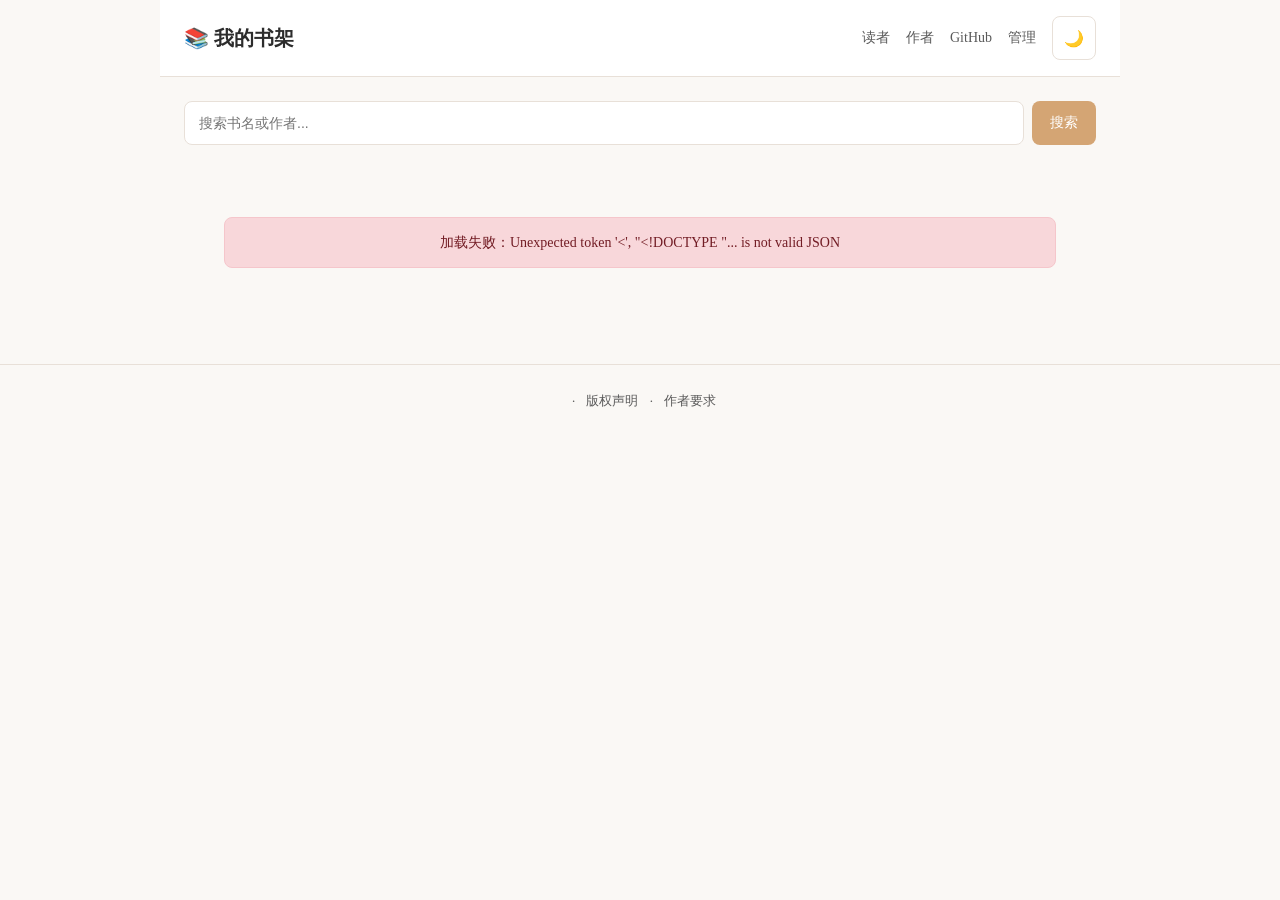
==== commit 038c8ddf: "feat: 下载服务端控制 + 读者订阅与积分系统 下载开关修复： - 新增 /api/books/:id/download 独立端点（受 download_enabled 与付费门槛双重控制） - " ====
--- a/index.html
+++ b/index.html
@@ -20,7 +20,8 @@
   <div class="navbar">
     <h1><a href="/">📚 我的书架</a></h1>
     <nav>
-      <a href="/authors.html" title="作者要求">作者要求</a>
+      <a href="/user.html" id="nav-user">读者</a>
+      <a href="/authors.html" title="作者要求">作者</a>
       <a href="https://github.com/xingzihai/novel-site" target="_blank" rel="noopener" title="GitHub">GitHub</a>
       <a href="/admin.html" id="nav-admin">管理</a>
       <button class="theme-toggle" onclick="toggleTheme()" title="切换主题">🌙</button>
